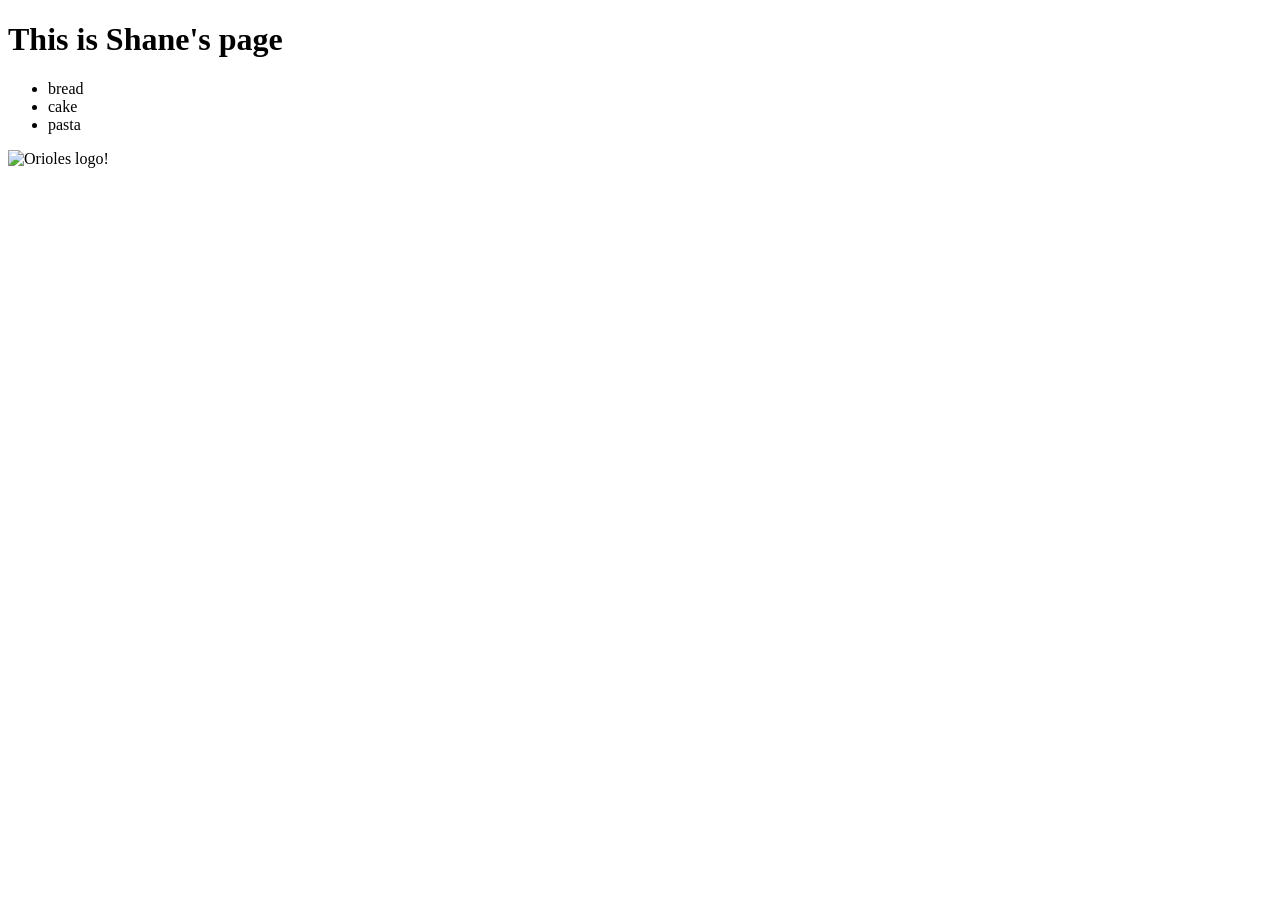
==== public/lab_1/index.html @ 72517842 "Final check" ====
<!DOCTYPE html>
<html>
    <head>
        <title>Shane's first Lab</title>
    </head>
    <body>
        <h1>This is Shane's page</h1>
        <ul>
            <li>bread</li>
            <li>cake</li>
            <li>pasta</li>
        </ul>
        <img src="orioles.jpg" alt="Orioles logo!"/>
    </body>
</html>
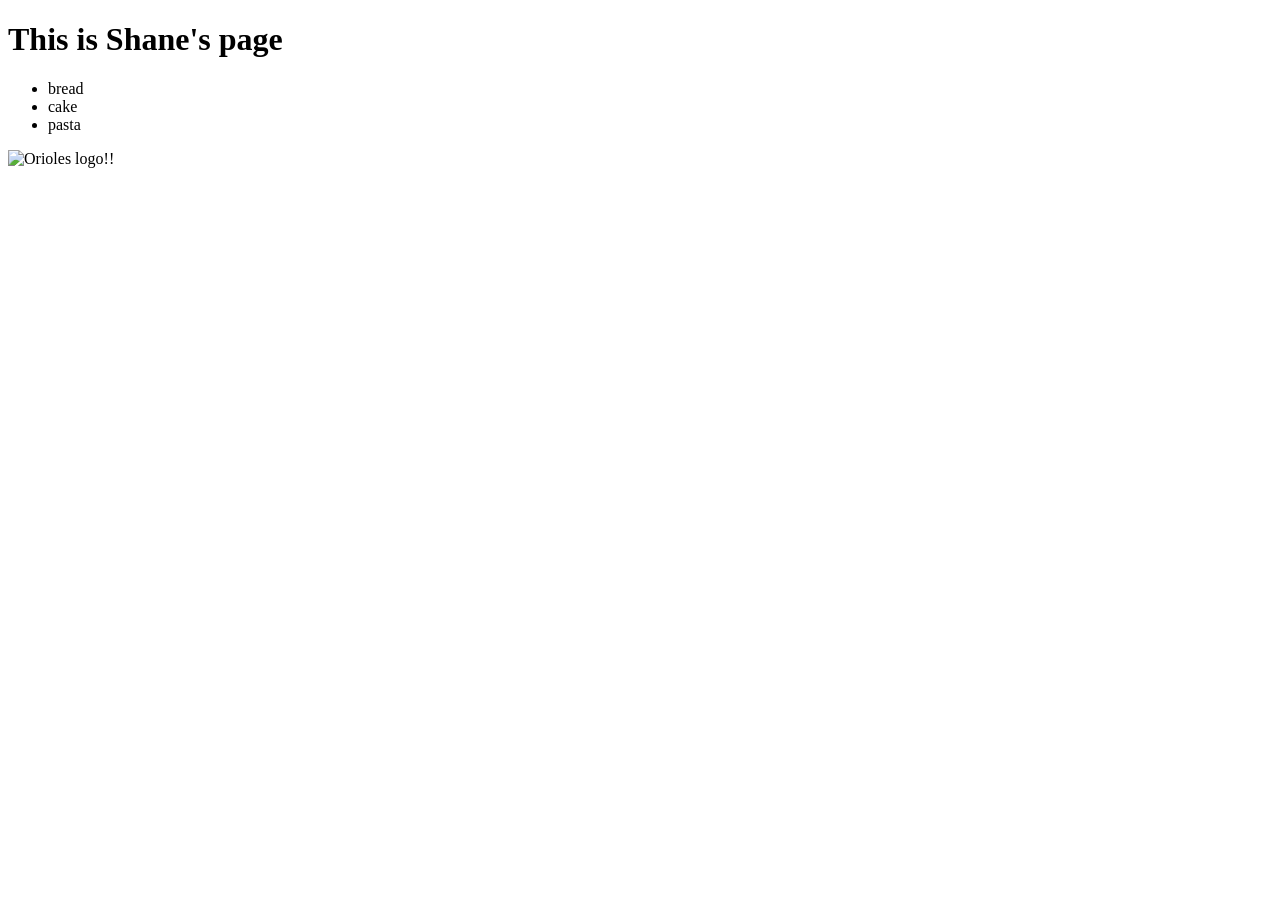
==== commit 58daa91e: "Check" ====
--- a/public/lab_1/index.html
+++ b/public/lab_1/index.html
@@ -10,7 +10,6 @@
             <li>cake</li>
             <li>pasta</li>
         </ul>
-        <img src="orioles.jpg" alt="Orioles logo!"/>
+        <img src="orioles.jpg" alt="Orioles logo!!"/>
     </body>
 </html>
-
